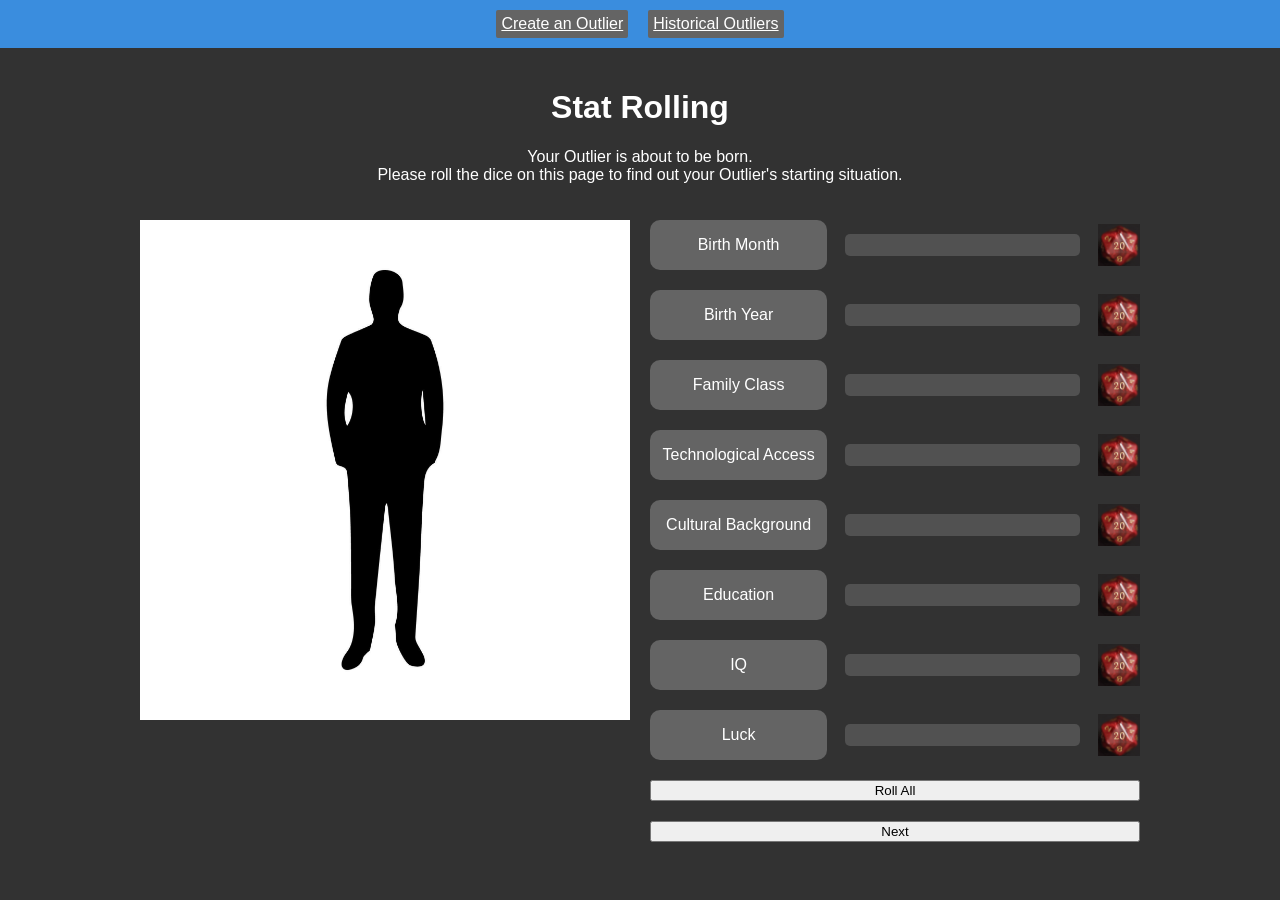
==== index.html @ d788e127 "initial commit" ====
<!DOCTYPE html>

<html>
    <head>
        <meta charset="UTF-8" />
        <meta name="viewport" content="width=device-width, initial-scale=1.0" />
        <link rel="stylesheet" href="style.css" />
        <script src="index.js"></script>
        <link rel="preload" href="assets/die-rolling.gif" as="image">
    </head>
    <body>
        <nav>
            <div class="link-box">
                <a href="/">Create an Outlier</a>
            </div>
            <div class="link-box">
                <a href="/chosenStats.html">Historical Outliers</a>
            </div>
        </nav>
        <div>
            <h1>Stat Rolling</h1>
            <p>Your Outlier is about to be born.<br />Please roll the dice on this page to find out your Outlier's starting situation.</p>
        </div>
        <div class="page">
            <div class="silhouette-panel">
                <img class="silhouette" src="assets/silhouette.jpg" alt="Silhouette" />
            </div>

            <div class="controls-panel">
                <div class="stat-row">
                    <div class="bar-label">
                        <p class="bar-label-text">Birth Month</p>
                    </div>
                    <div class="text-bar">
                        <p id="month-label" class="bar-label-text"></p>
                    </div>
                    <img class="die" id="die-month" src="assets/die.png" alt="Die" onclick="rollBirthMonth()" />
                </div>

                <div class="stat-row">
                    <div class="bar-label">
                        <p class="bar-label-text">Birth Year</p>
                    </div>
                    <div class="text-bar">
                        <p id="year-label" class="bar-label-text"></p>
                    </div>
                    <img class="die" id="die-year" src="assets/die.png" alt="Die" onclick="rollBirthYear()" />
                </div>

                <div class="stat-row">
                    <div class="bar-label">
                        <p class="bar-label-text">Family Class</p>
                    </div>
                    <div class="bar-track">
                        <div class="bar-fill" id="bar-fill-family-class"></div>
                    </div>
                    <img class="die" id="die-family-class" src="assets/die.png" alt="Die" onclick="rollStats('family-class')" />
                </div>

                <div class="stat-row">
                    <div class="bar-label">
                        <p class="bar-label-text">Technological Access</p>
                    </div>
                    <div class="bar-track">
                        <div class="bar-fill" id="bar-fill-tech-access"></div>
                    </div>
                    <img class="die" id="die-tech-access" src="assets/die.png" alt="Die" onclick="rollStats('tech-access')" />
                </div>

                <div class="stat-row">
                    <div class="bar-label">
                        <p class="bar-label-text">Cultural Background</p>
                    </div>
                    <div class="bar-track">
                        <div class="bar-fill" id="bar-fill-cultural-background"></div>
                    </div>
                    <img class="die" id="die-cultural-background" src="assets/die.png" alt="Die" onclick="rollStats('cultural-background')" />
                </div>

                <div class="stat-row">
                    <div class="bar-label">
                        <p class="bar-label-text">Education</p>
                    </div>
                    <div class="bar-track">
                        <div class="bar-fill" id="bar-fill-education"></div>
                    </div>
                    <img class="die" id="die-education" src="assets/die.png" alt="Die" onclick="rollStats('education')" />
                </div>

                <div class="stat-row">
                    <div class="bar-label">
                        <p class="bar-label-text">IQ</p>
                    </div>
                    <div class="bar-track">
                        <div class="bar-fill" id="bar-fill-iq"></div>
                    </div>
                    <img class="die" id="die-iq" src="assets/die.png" alt="Die" onclick="rollStats('iq')" />
                </div>
                <div class="stat-row">
                    <div class="bar-label">
                        <p class="bar-label-text">Luck</p>
                    </div>
                    <div class="bar-track">
                        <div class="bar-fill" id="bar-fill-luck"></div>
                    </div>
                    <img class="die" id="die-luck" src="assets/die.png" alt="Die" onclick="rollStats('luck')" />
                </div>
                <button onclick="rollAllStats()">Roll All</button>
                <button onclick="saveCurrentOutlier('/chosenStats.html')">Next</button>
            </div>
        </div>
    </body>
</html>
---- style.css ----
html, body {
    margin: 0;
    min-height: 100vh;
    background-color: rgb(50, 50, 50);
    font-family: Arial, sans-serif;
}

body {
    color: white;
    text-align: center;
    display: flex;
    flex-direction: column;
    align-items: center;
    justify-content: flex-start;
    gap: 20px;
}

.page {
    display: flex;
    align-items: flex-start;
    gap: 20px;
    width: 90%;
    max-width: 1000px;
}

.silhouette-panel {
    flex: 1;
    display: flex;
    justify-content: center;
    align-items: center;
}

.silhouette {
    display: block;
    max-width: 100%;
    height: 500px;
    object-fit: cover;
}

.controls-panel {
    flex: 1;
    display: flex;
    flex-direction: column;
    gap: 20px;
}

.bar-label {
    display: flex;
    background-color: rgb(100, 100, 100);
    border-radius: 10px;
    height: 10%;
    width: 40%;
    justify-content: center;
}

.bar-label-text {
    display: flex;
    margin-left: 10px;
    margin-right: 10px;
    color: white;
}

.chosen-stat-label-text {
    display: flex;
    margin-left: 10px;
    margin-right: 10px;
    color: white;
}

.stat-row {
    display: flex;
    align-items: center;
    justify-content: center;
    gap: 18px;
}

.bar-track {
    width: 260px;
    height: 22px;
    background: rgba(255, 255, 255, 0.15);
    overflow: hidden;
    position: relative;
    border-radius: 5px;
}

.text-bar {
    display: flex;
    width: 260px;
    height: 22px;
    background: rgba(255, 255, 255, 0.15);
    overflow: hidden;
    position: relative;
    border-radius: 5px;
    justify-content: center;
    align-items: center;
}

.bar-fill {
    height: 100%;
    background: linear-gradient(90deg, #6ec6ff, #3a8dde);
    width: 0%;
}

/* #bar-fill-family-class #bar-fill-luck #bar-fill-timing{ width: 0%; }
#bar-fill-education { width: 0%; }
#bar-fill-iq { width: 0%; } */

.die {
    width: 42px;
    height: 42px;
    object-fit: contain;
}

nav, .rulediv {
    background-color:#3a8dde;
    padding: 10px;
    border-color:#6ec6ff;
    width: 100%;
    display: flex;
    justify-content: center;
    align-items: center;
    gap: 20px;
}

.link-box{
    background-color: rgb(100, 100, 100);
    border-radius: 2px;
    padding: 5px;
}

a {
    color: white;
}

.plus-minus-button {
    background: linear-gradient(90deg, #6ec6ff, #3a8dde);
    color: white;
    border-radius: 2px;
    border-color: transparent;
    width: 40px;
    height: 40px;
    text-align: center;
    text-justify: auto;
    font-size: 30px;
}
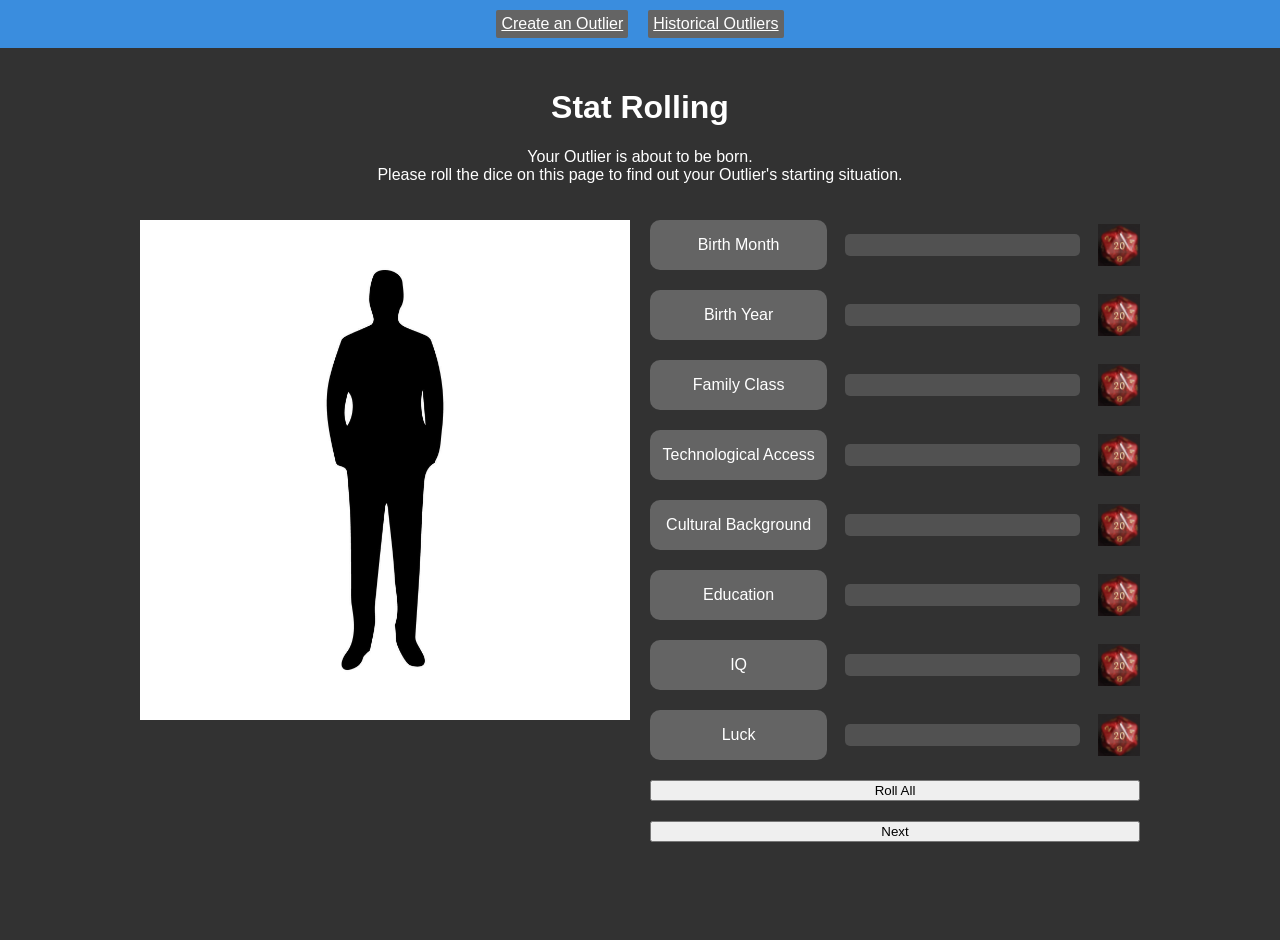
==== commit 88eb0a01: "Historical Outliers" ====
--- a/index.html
+++ b/index.html
@@ -4,6 +4,7 @@
     <head>
         <meta charset="UTF-8" />
         <meta name="viewport" content="width=device-width, initial-scale=1.0" />
+        <title>Outliers Project</title>
         <link rel="stylesheet" href="style.css" />
         <script src="index.js"></script>
         <link rel="preload" href="assets/die-rolling.gif" as="image">
@@ -14,7 +15,7 @@
                 <a href="/">Create an Outlier</a>
             </div>
             <div class="link-box">
-                <a href="/chosenStats.html">Historical Outliers</a>
+                <a href="/historicalOutlierSelection.html">Historical Outliers</a>
             </div>
         </nav>
         <div>
--- a/style.css
+++ b/style.css
@@ -13,6 +13,7 @@
     align-items: center;
     justify-content: flex-start;
     gap: 20px;
+    margin-bottom: 40px;
 }
 
 .page {
@@ -21,6 +22,25 @@
     gap: 20px;
     width: 90%;
     max-width: 1000px;
+    /* margin-bottom: 40px; */
+}
+
+#historical-outlier-list {
+    display: flex;
+    flex-wrap: wrap;
+    gap: 40px;
+    justify-content: center;
+}
+
+.historical-outlier-panel {
+    display: flex;
+    background-color: rgb(100, 100, 100);
+    border-radius: 20px;
+    width: 300px;
+    height: 300px;
+    align-items: center;
+    flex-direction: column;
+    padding: 10px;
 }
 
 .silhouette-panel {
@@ -111,6 +131,44 @@
     object-fit: contain;
 }
 
+#historical-outlier-blurb {
+    display: flex;
+    max-width: 70%;
+    margin-inline: auto;
+    text-align: center;
+}
+
+#historical-outlier-info #outlier-report-text {
+    display: flex;
+    flex-direction: column;
+    align-items: center;
+}
+
+#historical-chosen-stats {
+    display: grid;
+    grid-template-columns: repeat(2, minmax(0, 1fr));
+    gap: 18px;
+    width: 70%;
+    margin-bottom: 40px;
+}
+
+.stat-row-special {
+    display: flex;
+    align-items: center;
+    justify-content: center;
+    gap: 10px;
+}
+
+.stat-row-special .bar-label {
+    width: auto;
+    height: 50px;
+    flex: 1;
+}
+
+.stat-row-special .chosen-stat-label-text {
+    min-width: 24px;
+}
+
 nav, .rulediv {
     background-color:#3a8dde;
     padding: 10px;
@@ -142,4 +200,4 @@
     text-align: center;
     text-justify: auto;
     font-size: 30px;
-}+}
